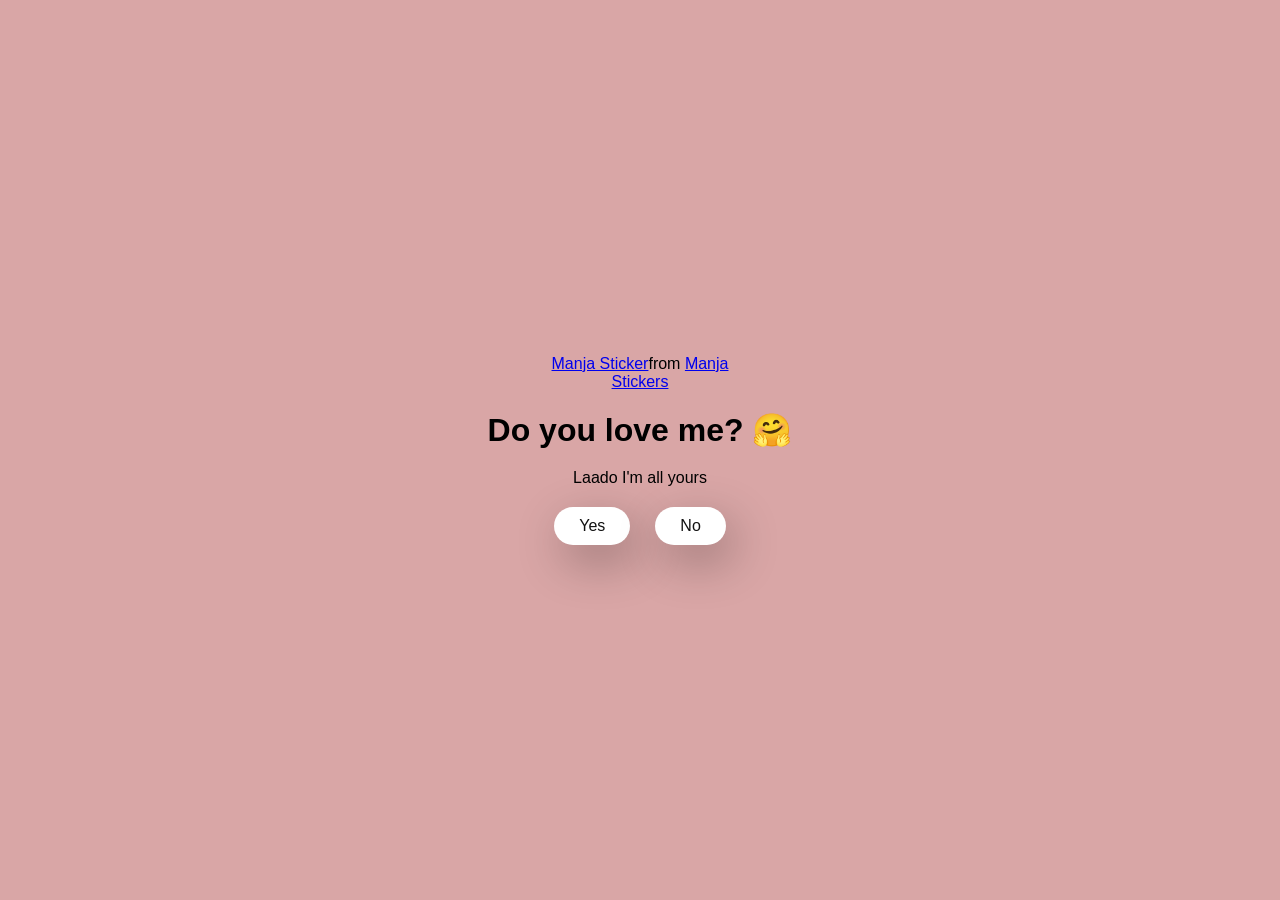
==== index.html @ de93ff54 "Rename index (1).html to index.html" ====
<!DOCTYPE html>
<html lang="en">

<head>
  <meta charset="UTF-8" />
  <meta name="viewport" content="width=device-width, initial-scale=1.0" />
  <title>MAAN JAAO</title>

  <link rel="stylesheet" href="./style (1).css" />
</head>

<body>
  <div class="container">
    <div class="tenor-gif-embed" data-postid="22885016" data-share-method="host" data-aspect-ratio="1.04918"
      data-width="100%">
      <a href="https://tenor.com/view/manja-gif-22885016">Manja Sticker</a>from
      <a href="https://tenor.com/search/manja-stickers">Manja Stickers</a>
    </div>
    
    <script type="text/javascript" async src="https://tenor.com/embed.js"></script>
    <h1>Do you love me? 🤗</h1>
    <p>Laado I'm all yours</p>

    <div class="btn">
      <a href="yes (1).html">Yes</a>
      <a href="no1 (1).html">No</a>
    </div>
  </div>
</body>

</html>
---- style (1).css ----
* {
    margin: 0;
    padding: 0;
    box-sizing: border-box;
    font-family: sans-serif;
  }
  
  body {
    width: 100%;
    min-height: 100vh;
    display: flex;
    justify-content: center;
    align-items: center;
    background-color: #d9a6a6;
  }
  
  .container {
    display: flex;
    flex-direction: column;
    text-align: center;
    align-items: center;
    gap: 20px;
    max-width: 500px;
    margin: 20px;
  }
  
  .container .tenor-gif-embed {
    max-width: 200px;
  }
  
  .container .btn {
    display: flex;
    gap: 25px;
  }
  
  .btn a {
    text-decoration: none;
    color: #111;
    background: #fff;
    padding: 10px 25px;
    border-radius: 66px;
    box-shadow: 0.5rem 1rem 3rem hsl(0, 0%, 0%, 0.3);
  }
  .yes-btn,
.no-btn {
    padding: 12px 28px;
    border-radius: 40px;
    font-size: 18px;
    font-weight: bold;
    transition: 0.3s;
}

.yes-btn {
    background: #ff4081;
    color: white;
}

.yes-btn:hover {
    transform: scale(1.1);
}

.no-btn {
    background: #333;
    color: white;
}
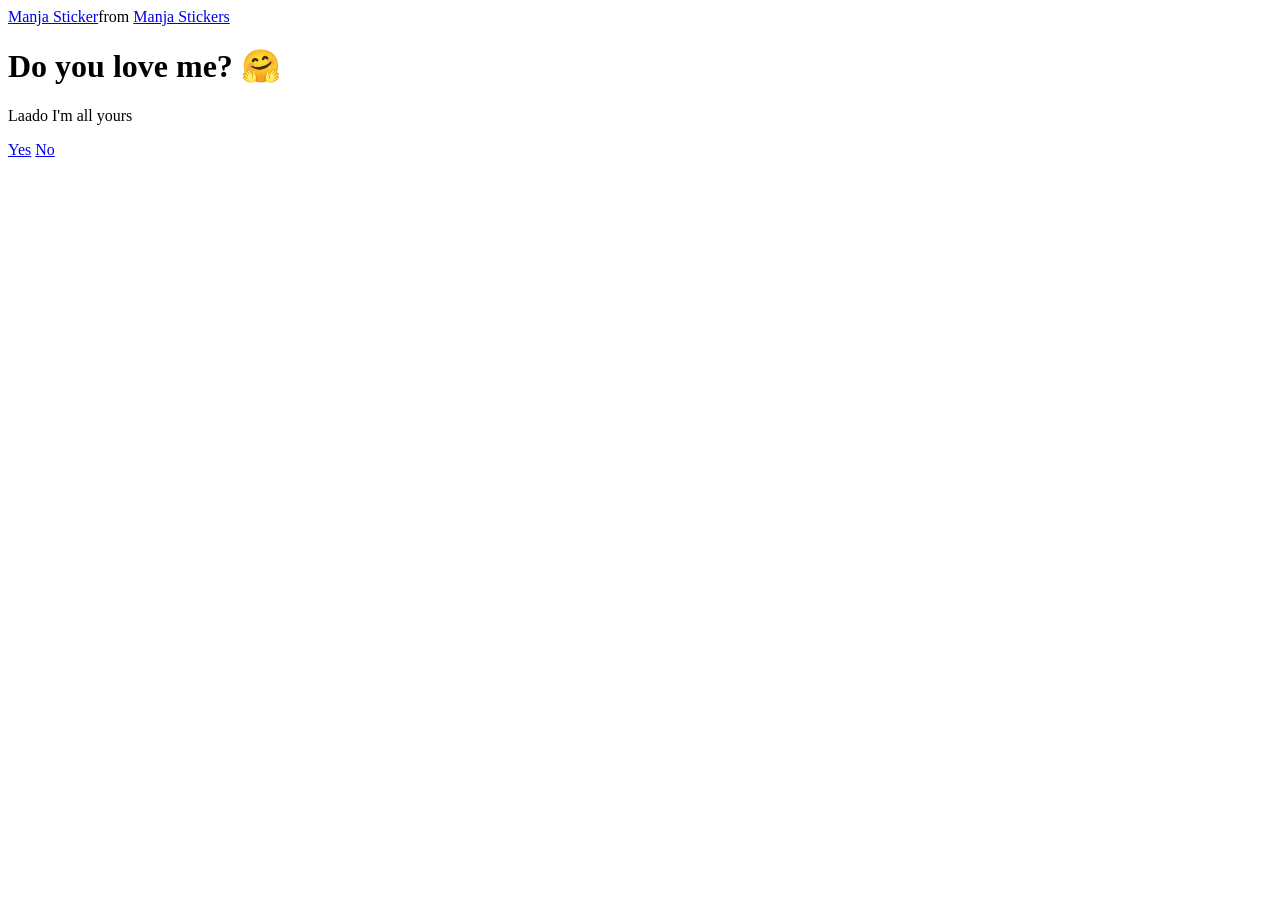
==== commit a3e1828b: "Update index.html" ====
--- a/index.html
+++ b/index.html
@@ -6,7 +6,7 @@
   <meta name="viewport" content="width=device-width, initial-scale=1.0" />
   <title>MAAN JAAO</title>
 
-  <link rel="stylesheet" href="./style (1).css" />
+  <link rel="stylesheet" href="./style.css" />
 </head>
 
 <body>
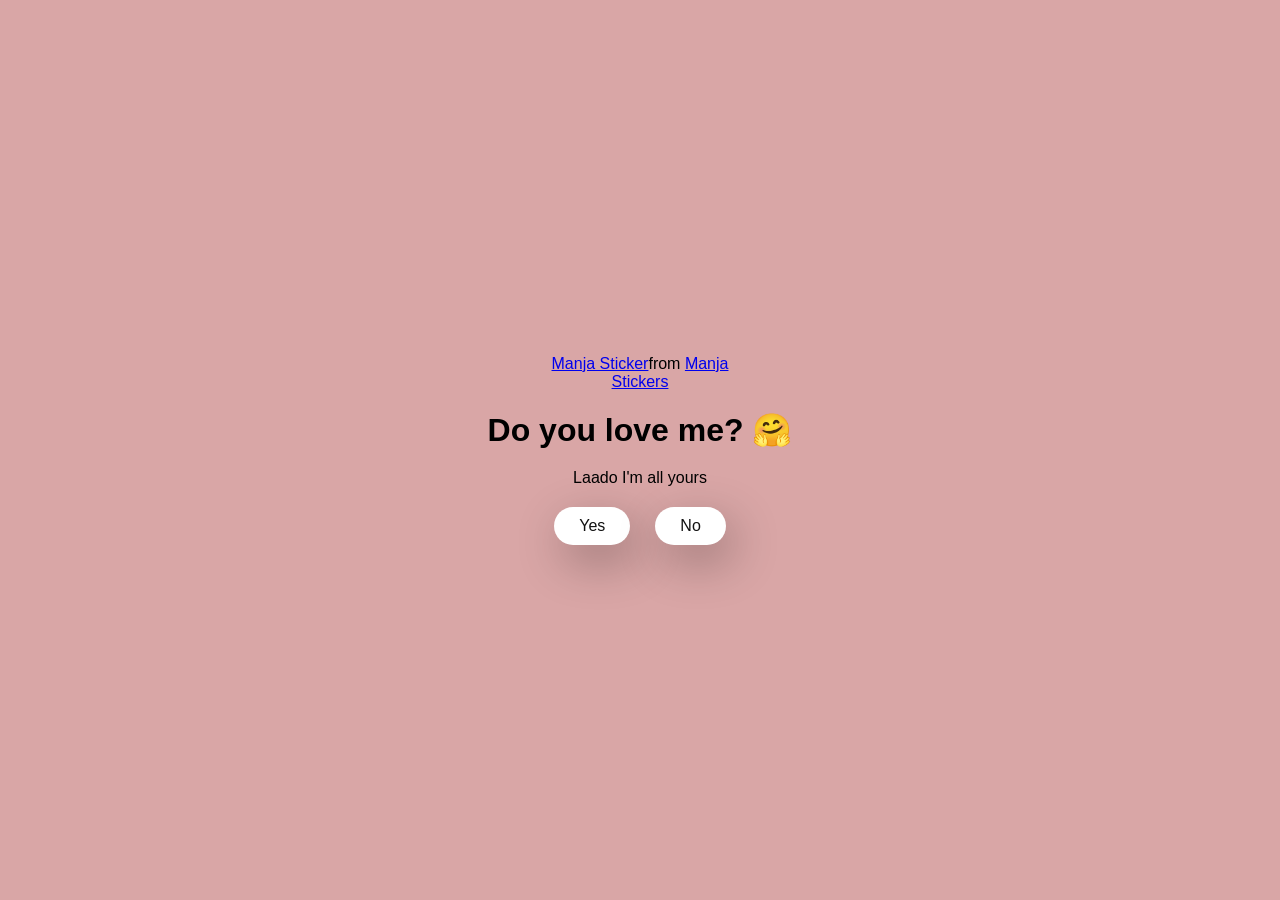
==== commit 32cc8342: "Update index.html" ====
--- a/index.html
+++ b/index.html
@@ -22,8 +22,8 @@
     <p>Laado I'm all yours</p>
 
     <div class="btn">
-      <a href="yes (1).html">Yes</a>
-      <a href="no1 (1).html">No</a>
+      <a href="yes.html">Yes</a>
+      <a href="no1.html">No</a>
     </div>
   </div>
 </body>
--- a/style.css
+++ b/style.css
@@ -0,0 +1,67 @@
+
+* {
+    margin: 0;
+    padding: 0;
+    box-sizing: border-box;
+    font-family: sans-serif;
+  }
+  
+  body {
+    width: 100%;
+    min-height: 100vh;
+    display: flex;
+    justify-content: center;
+    align-items: center;
+    background-color: #d9a6a6;
+  }
+  
+  .container {
+    display: flex;
+    flex-direction: column;
+    text-align: center;
+    align-items: center;
+    gap: 20px;
+    max-width: 500px;
+    margin: 20px;
+  }
+  
+  .container .tenor-gif-embed {
+    max-width: 200px;
+  }
+  
+  .container .btn {
+    display: flex;
+    gap: 25px;
+  }
+  
+  .btn a {
+    text-decoration: none;
+    color: #111;
+    background: #fff;
+    padding: 10px 25px;
+    border-radius: 66px;
+    box-shadow: 0.5rem 1rem 3rem hsl(0, 0%, 0%, 0.3);
+  }
+  .yes-btn,
+.no-btn {
+    padding: 12px 28px;
+    border-radius: 40px;
+    font-size: 18px;
+    font-weight: bold;
+    transition: 0.3s;
+}
+
+.yes-btn {
+    background: #ff4081;
+    color: white;
+}
+
+.yes-btn:hover {
+    transform: scale(1.1);
+}
+
+.no-btn {
+    background: #333;
+    color: white;
+}
+  
